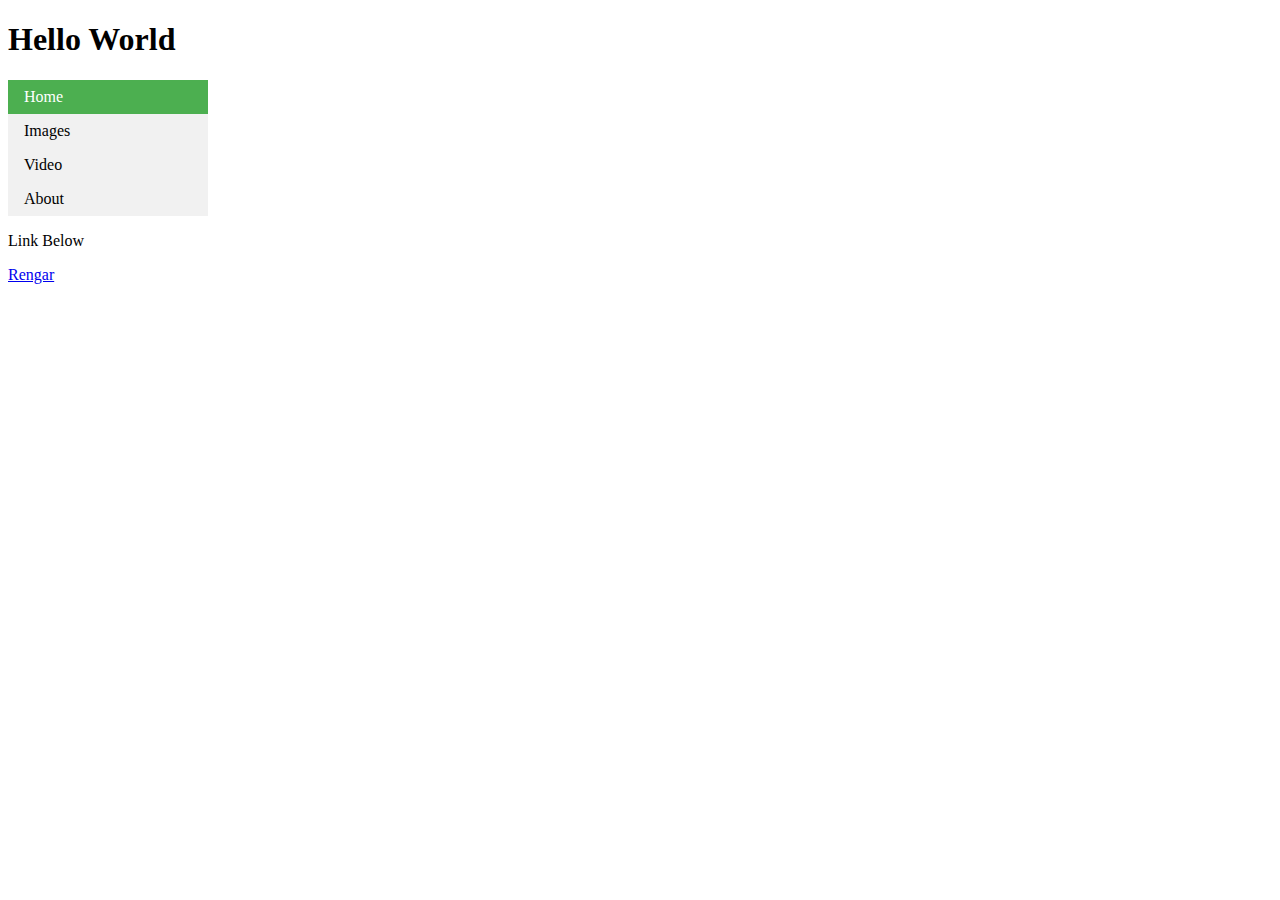
==== index.html @ 0f40089b "Nav bar" ====
<!DOCTYPE html>
<html>
<head>
    <link rel="stylesheet" type="text/css" href="stylesheet.css">
</head>
<body>
    <h1>Hello World</h1>
    <ul>
        <li><a class="active" href="">Home</a></li>
        <li><a href="/imagespage">Images</a></li>
        <li><a href="/videopage">Video</a></li>
        <li><a href="/aboutpage">About</a></li>
    </ul>

    <p>Link Below</p>
    <a href="Images/Rengar.jpg" target="_blank">Rengar</a>
</body>
</html>
---- stylesheet.css ----
ul {
    list-style-type: none;
    margin: 0;
    padding: 0;
    width: 200px;
    background-color: #f1f1f1;
}

li a {
    display: block;
    color: #000;
    padding: 8px 0 8px 16px;
    text-decoration: none;
}

/* Change the link color on hover */
li a:hover {
    background-color: #555;
    color: white;
}

li a.active {
    background-color: #4CAF50;
    color: white;
}
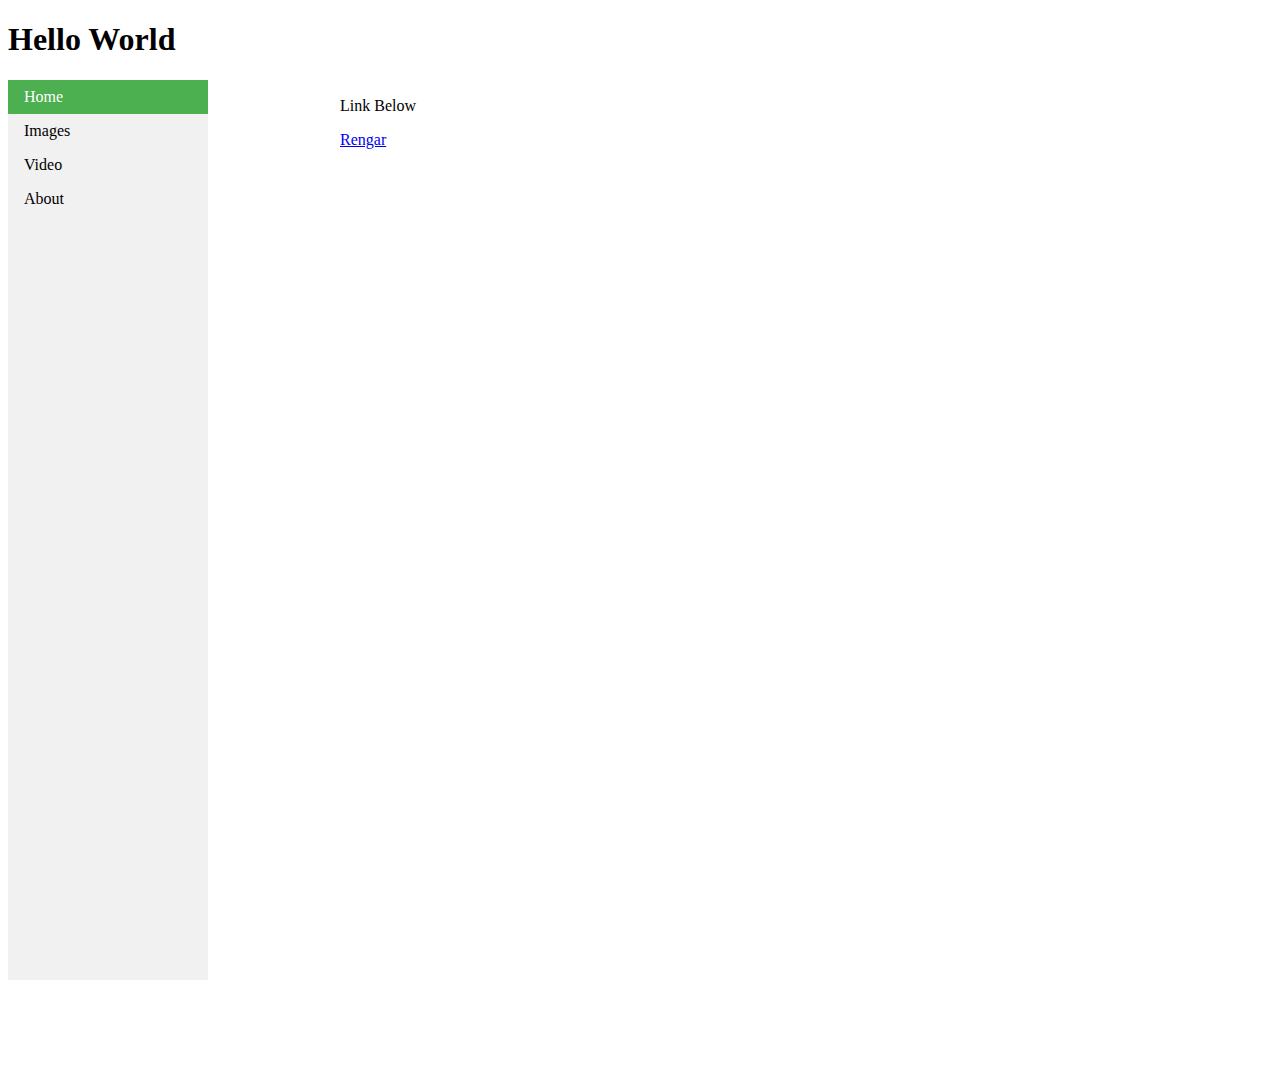
==== commit 1a126015: "Trying to fix images" ====
--- a/index.html
+++ b/index.html
@@ -11,8 +11,9 @@
         <li><a href="/videopage">Video</a></li>
         <li><a href="/aboutpage">About</a></li>
     </ul>
-
-    <p>Link Below</p>
-    <a href="Images/Rengar.jpg" target="_blank">Rengar</a>
+    <div style="margin-left:25%;padding:1px 16px;height:1000px;">
+        <p>Link Below</p>
+        <a href="Images/Rengar.jpg" target="_blank">Rengar</a>
+    </div>
 </body>
 </html>--- a/stylesheet.css
+++ b/stylesheet.css
@@ -4,6 +4,9 @@
     padding: 0;
     width: 200px;
     background-color: #f1f1f1;
+    height: 100%; /* Full height */
+    position: fixed; /* Make it stick, even on scroll */
+    overflow: auto; /* Enable scrolling if the sidenav has too much content */
 }
 
 li a {
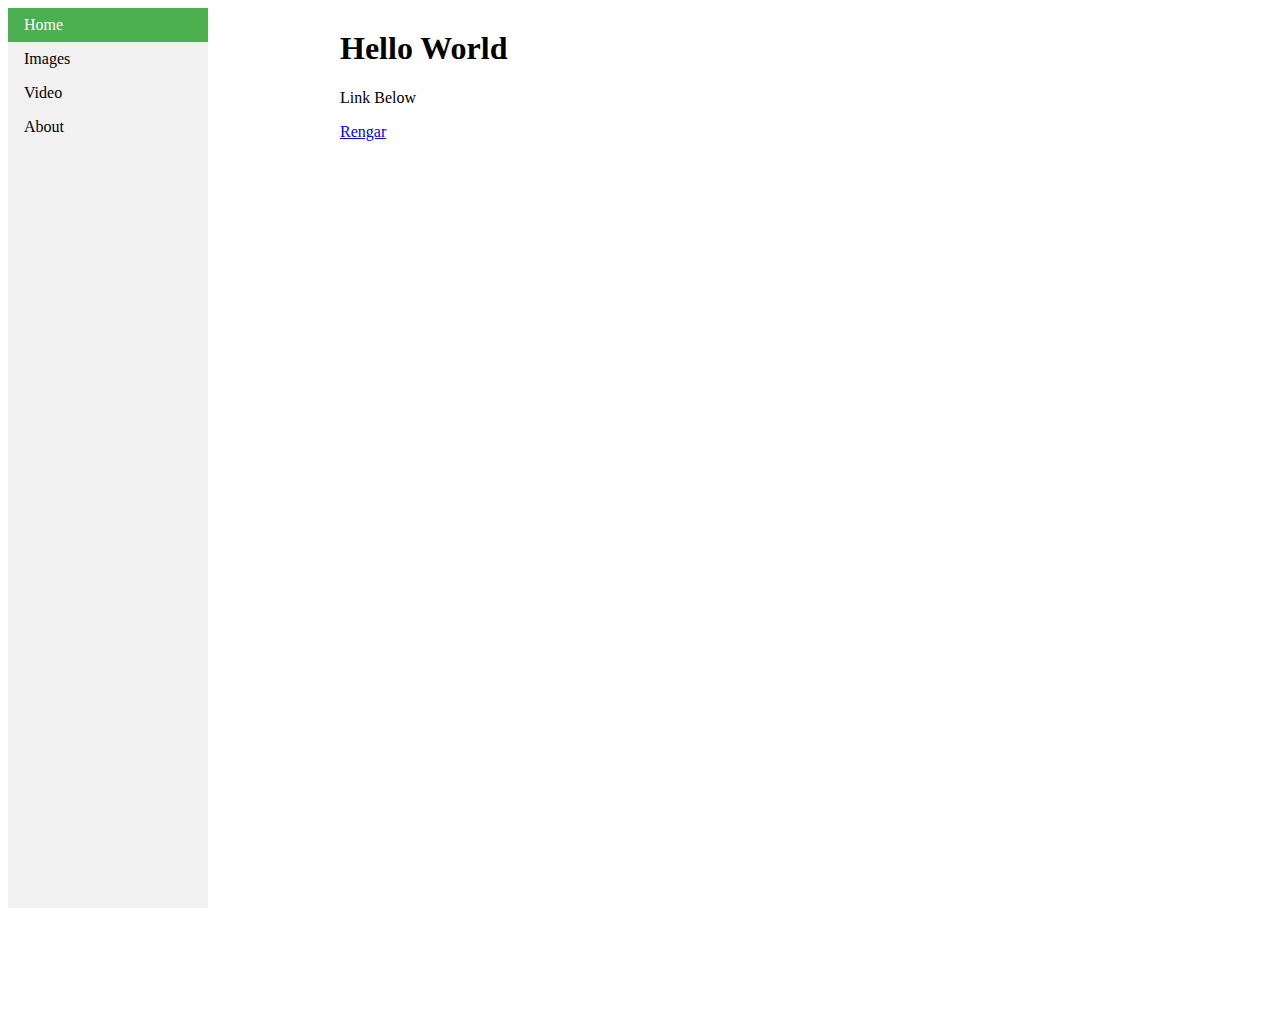
==== commit 62f60375: "Trying to fix images" ====
--- a/index.html
+++ b/index.html
@@ -4,7 +4,7 @@
     <link rel="stylesheet" type="text/css" href="stylesheet.css">
 </head>
 <body>
-    <h1>Hello World</h1>
+
     <ul>
         <li><a class="active" href="">Home</a></li>
         <li><a href="/imagespage">Images</a></li>
@@ -12,6 +12,7 @@
         <li><a href="/aboutpage">About</a></li>
     </ul>
     <div style="margin-left:25%;padding:1px 16px;height:1000px;">
+        <h1>Hello World</h1>
         <p>Link Below</p>
         <a href="Images/Rengar.jpg" target="_blank">Rengar</a>
     </div>
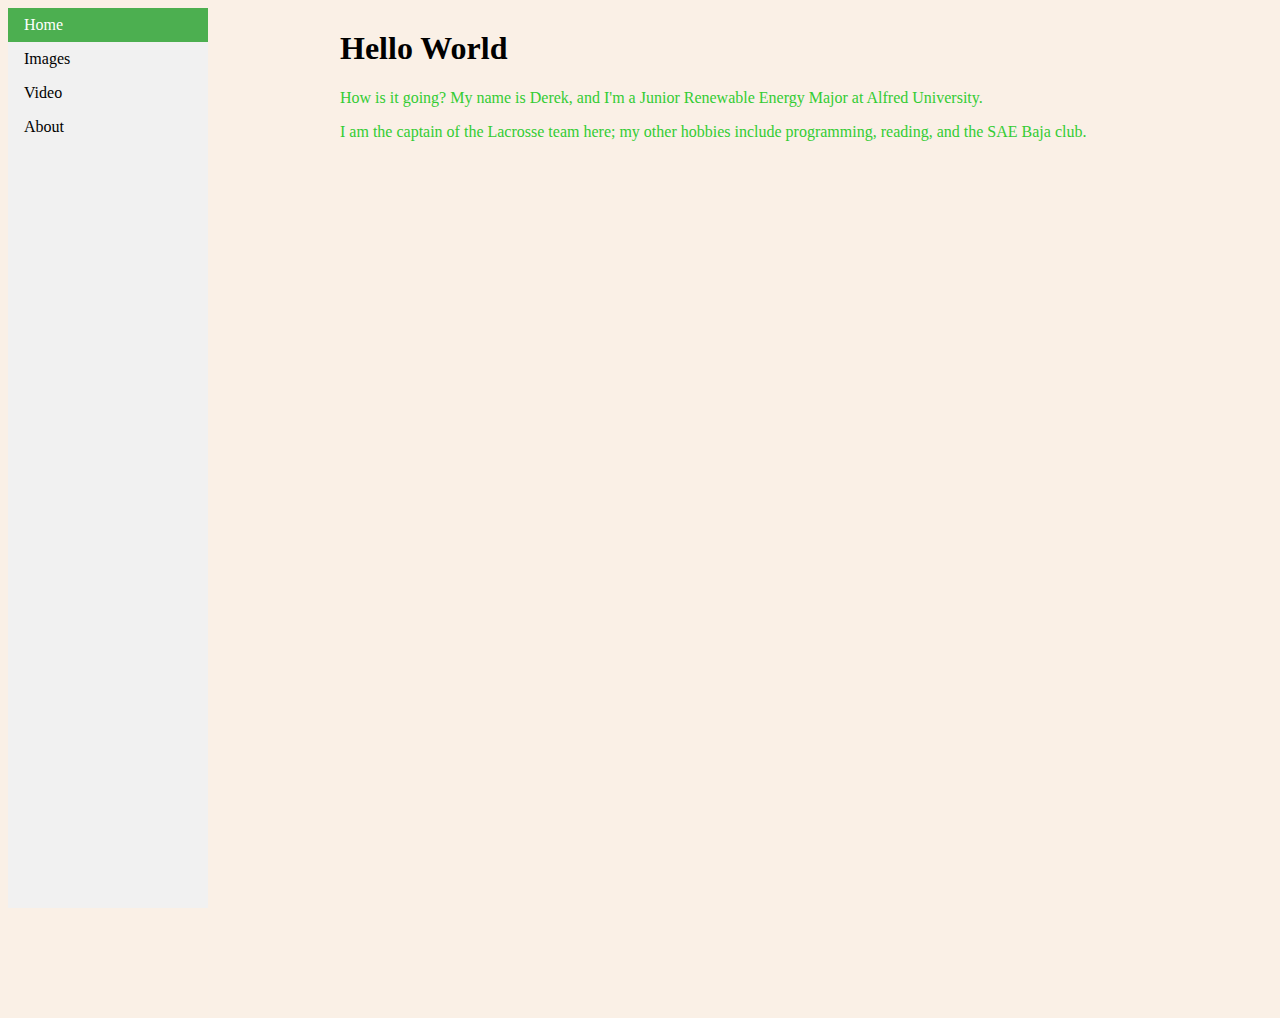
==== commit 182ba7bc: "p tag" ====
--- a/index.html
+++ b/index.html
@@ -13,8 +13,8 @@
     </ul>
     <div style="margin-left:25%;padding:1px 16px;height:1000px;">
         <h1>Hello World</h1>
-        <p>Link Below</p>
-        <a href="Images/Rengar.jpg" target="_blank">Rengar</a>
+        <p>How is it going? My name is Derek, and I'm a Junior Renewable Energy Major at Alfred University.</p>
+        <p>I am the captain of the Lacrosse team here; my other hobbies include programming, reading, and the SAE Baja club.</p>
     </div>
 </body>
 </html>--- a/stylesheet.css
+++ b/stylesheet.css
@@ -26,3 +26,10 @@
     background-color: #4CAF50;
     color: white;
 }
+body {
+    background-color: linen;
+}
+p {
+   color: #33cc33;
+   font-family: Times New Roman;
+}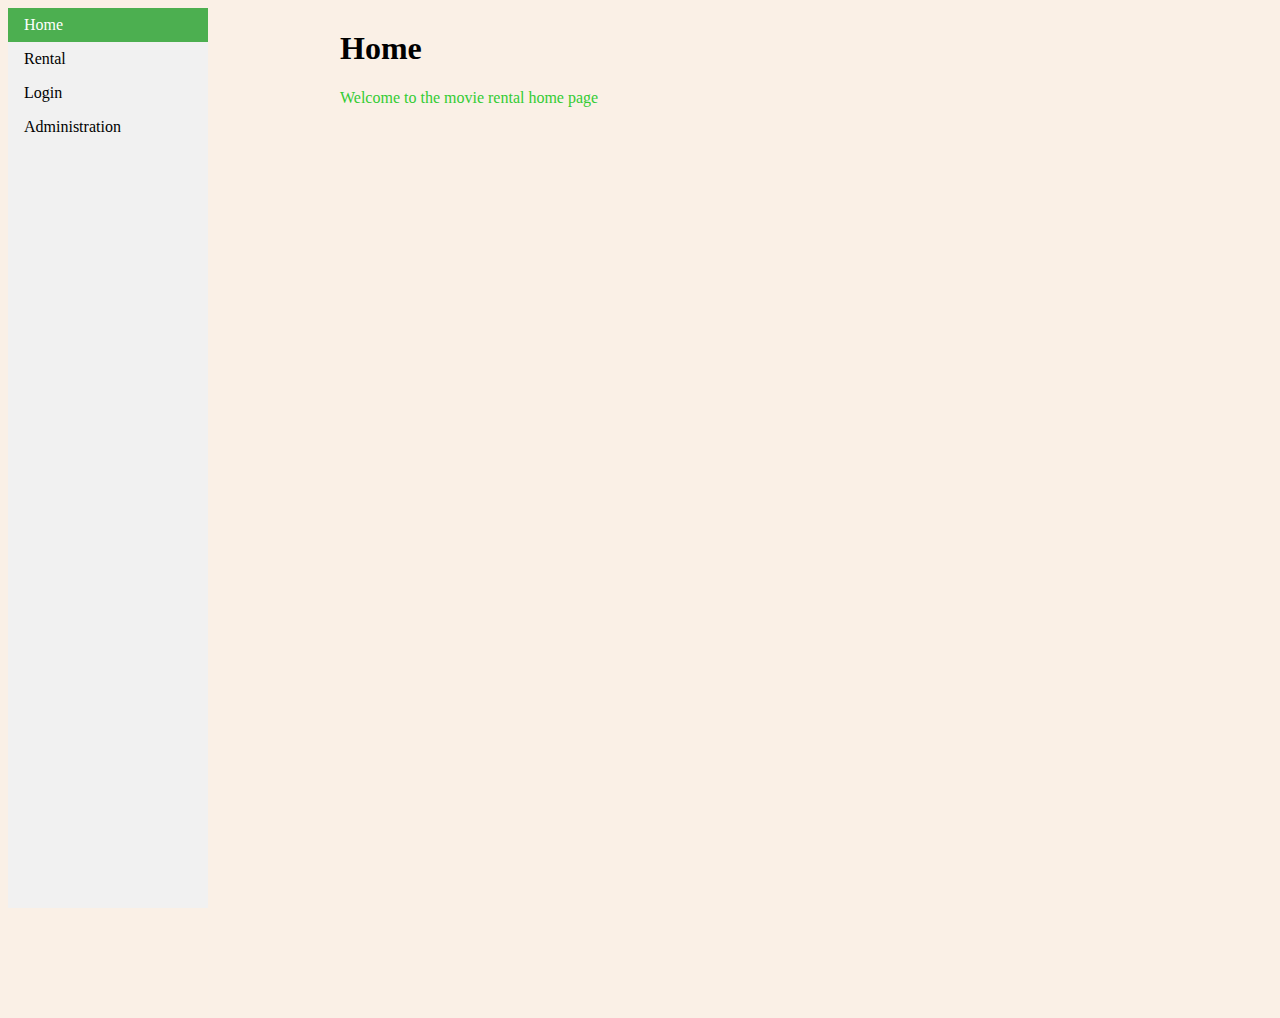
==== commit dcbd7082: "Revamp to final form" ====
--- a/index.html
+++ b/index.html
@@ -4,17 +4,15 @@
     <link rel="stylesheet" type="text/css" href="stylesheet.css">
 </head>
 <body>
-
     <ul>
         <li><a class="active" href="">Home</a></li>
-        <li><a href="/imagespage">Images</a></li>
-        <li><a href="/videopage">Video</a></li>
-        <li><a href="/aboutpage">About</a></li>
+        <li><a href="/rental">Rental</a></li>
+        <li><a href="/login">Login</a></li>
+        <li><a href="/administration">Administration</a></li>
     </ul>
     <div style="margin-left:25%;padding:1px 16px;height:1000px;">
-        <h1>Hello World</h1>
-        <p>How is it going? My name is Derek, and I'm a Junior Renewable Energy Major at Alfred University.</p>
-        <p>I am the captain of the Lacrosse team here; my other hobbies include programming, reading, and the SAE Baja club.</p>
+        <h1>Home</h1>
+        <p>Welcome to the movie rental home page</p>
     </div>
 </body>
 </html>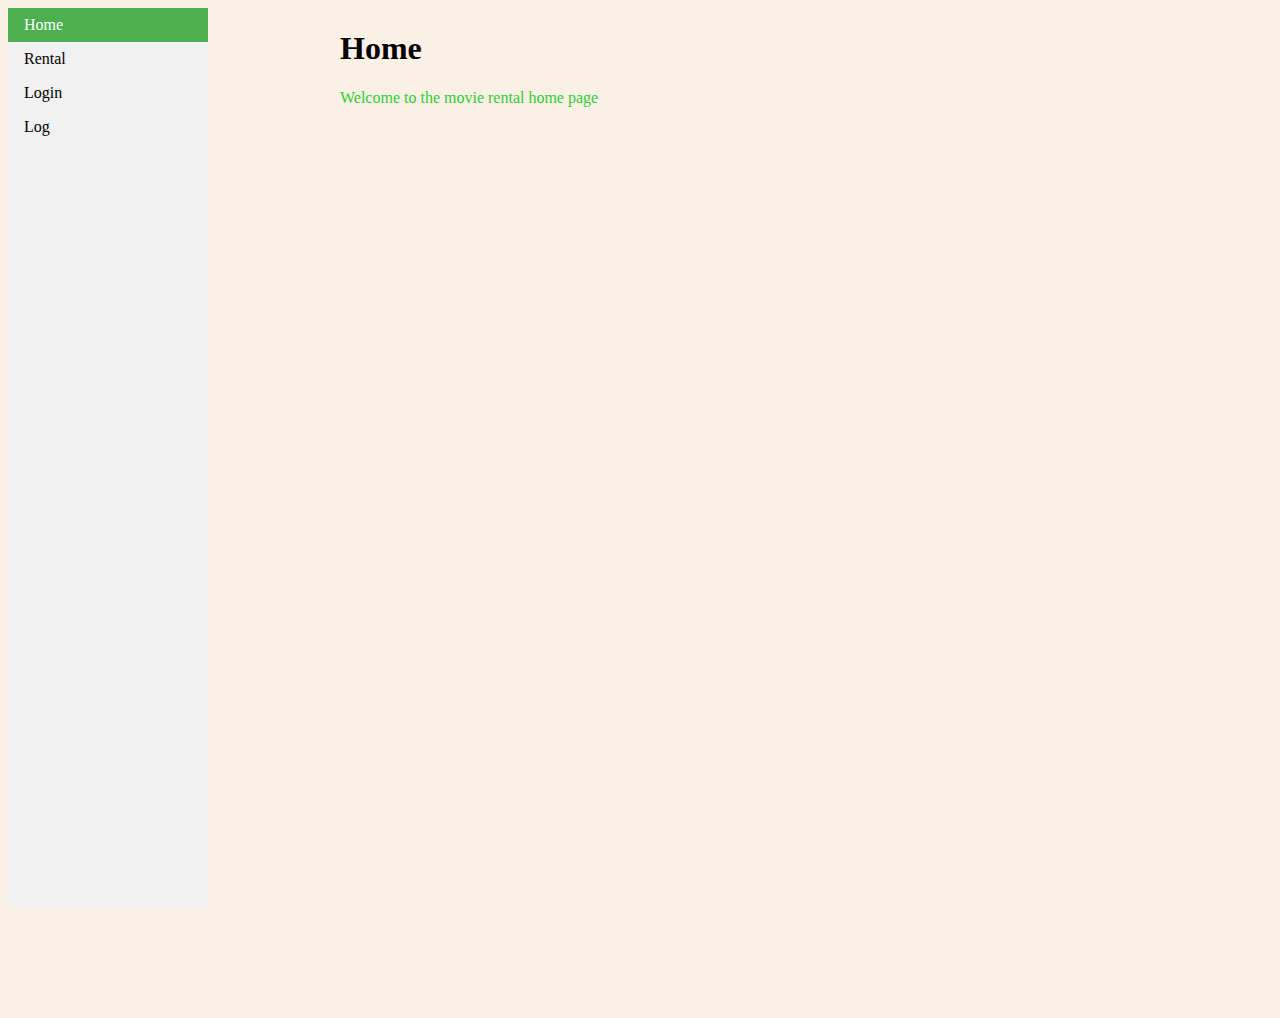
==== commit b69a91a9: "log page?" ====
--- a/index.html
+++ b/index.html
@@ -8,7 +8,7 @@
         <li><a class="active" href="">Home</a></li>
         <li><a href="/rental">Rental</a></li>
         <li><a href="/login">Login</a></li>
-        <li><a href="/administration">Administration</a></li>
+        <li><a href="/log">Log</a></li>
     </ul>
     <div style="margin-left:25%;padding:1px 16px;height:1000px;">
         <h1>Home</h1>
